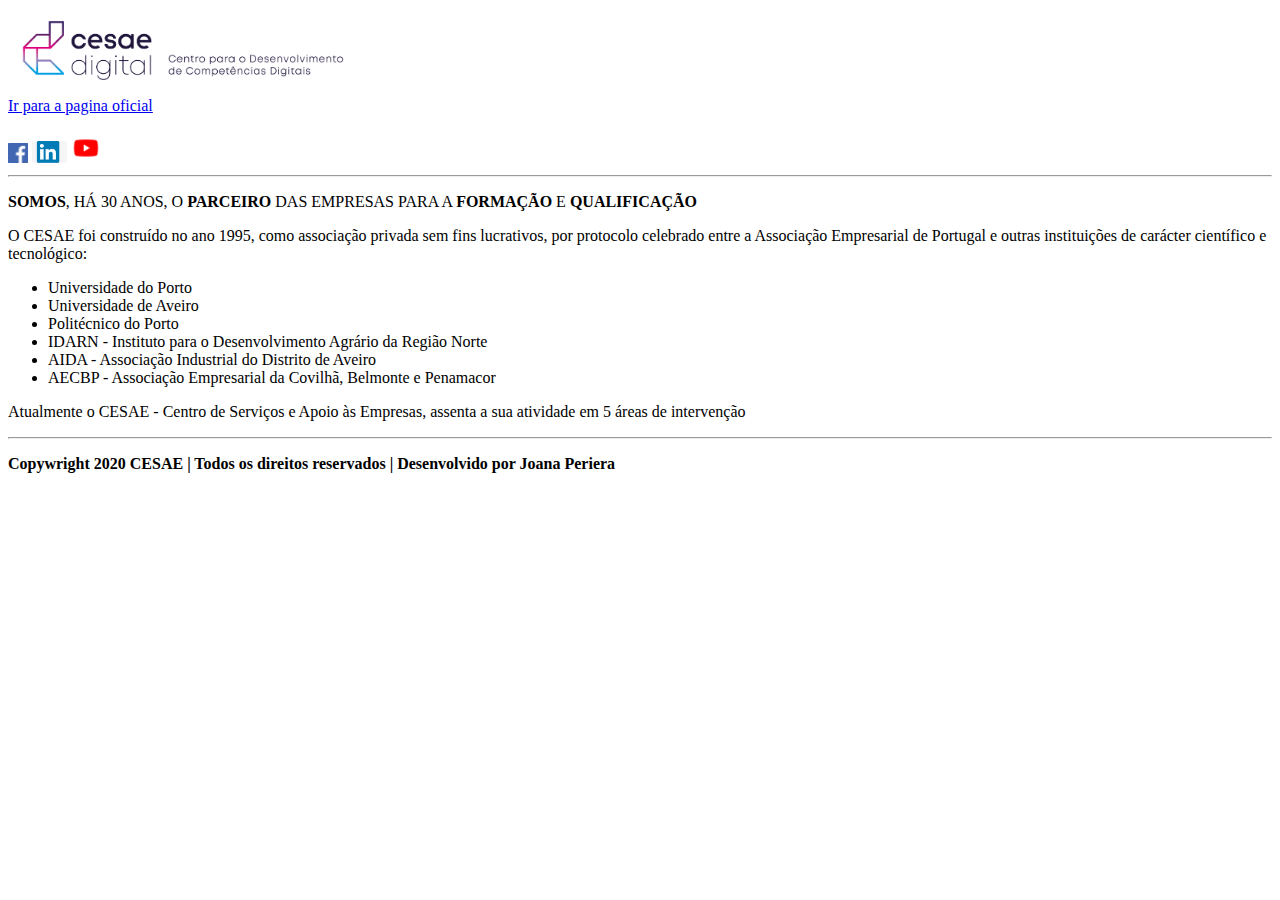
==== FEND1_Ficha2/exercicio.html @ 3fd22e33 "criação do exercício" ====
<!DOCTYPE html>
<html lang="en">
<head>
    <meta charset="UTF-8">
    <meta http-equiv="X-UA-Compatible" content="IE=edge">
    <meta name="viewport" content="width=device-width, initial-scale=1.0">
    <title>Document</title>
</head>
<body>
    <img src="logocesae.png" alt="" width="350">
    <br>
    <a href="https://www.cesae.pt/">Ir para a pagina oficial</a>
    <br>
    <br>
    <a href="https://www.facebook.com/CesaeDigital"> <img src="facebook.png" alt="" width="20"></a>
    <a href="https://www.linkedin.com/company/cesae-digital/"> <img src="linkedin.jpg" alt="" width="35"></a>
    <a href="youtube.com/user/CESAECanal"> <img src="youtube.png" alt="" width="30"></a>
    <br>
    <hr>
    <p><b>SOMOS</b>, HÁ 30 ANOS, O <b>PARCEIRO</b> DAS EMPRESAS PARA A <b>FORMAÇÃO</b> E <b>QUALIFICAÇÃO</b></p>
    <p>O CESAE foi construído no ano 1995, como associação privada sem fins lucrativos, por protocolo celebrado entre a Associação Empresarial de Portugal e outras instituições de carácter científico e tecnológico:</p>
    <ul>
        <li>Universidade do Porto</li>  
        <li>Universidade de Aveiro</li>
        <li>Politécnico do Porto</li>  
        <li>IDARN - Instituto para o Desenvolvimento Agrário da Região Norte</li>  
        <li>AIDA - Associação Industrial do Distrito de Aveiro</li>    
        <li>AECBP - Associação Empresarial da Covilhã, Belmonte e Penamacor</li>  
    </ul>
    <p>Atualmente o CESAE - Centro de Serviços e Apoio às Empresas, assenta a sua atividade em 5 áreas de intervenção</p>
    <hr>
    <p><b>Copywright 2020 CESAE | Todos os direitos reservados | Desenvolvido por Joana Periera</b></p>
</body>
</html>
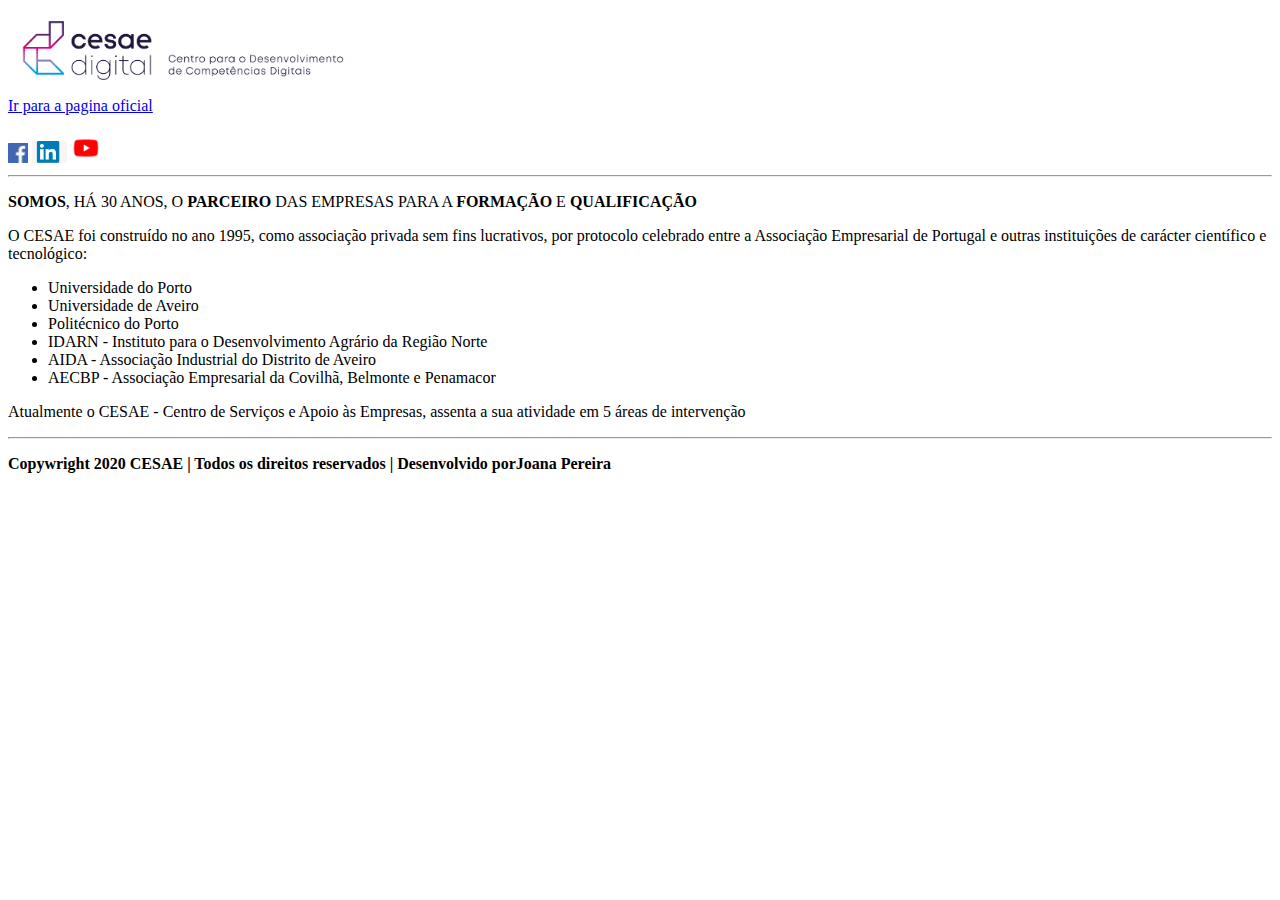
==== commit e3c766f4: "adicionei target_blank e o strong ao meu nome" ====
--- a/FEND1_Ficha2/exercicio.html
+++ b/FEND1_Ficha2/exercicio.html
@@ -12,9 +12,9 @@
     <a href="https://www.cesae.pt/">Ir para a pagina oficial</a>
     <br>
     <br>
-    <a href="https://www.facebook.com/CesaeDigital"> <img src="facebook.png" alt="" width="20"></a>
-    <a href="https://www.linkedin.com/company/cesae-digital/"> <img src="linkedin.jpg" alt="" width="35"></a>
-    <a href="youtube.com/user/CESAECanal"> <img src="youtube.png" alt="" width="30"></a>
+    <a href="https://www.facebook.com/CesaeDigital" target="_blank"> <img src="facebook.png" alt="" width="20"></a>
+    <a href="https://www.linkedin.com/company/cesae-digital/" target="_blank"> <img src="linkedin.jpg" alt="" width="35"></a>
+    <a href="https://www.youtube.com/user/CESAECanal" target="_blank"> <img src="youtube.png" alt="" width="30"></a>
     <br>
     <hr>
     <p><b>SOMOS</b>, HÁ 30 ANOS, O <b>PARCEIRO</b> DAS EMPRESAS PARA A <b>FORMAÇÃO</b> E <b>QUALIFICAÇÃO</b></p>
@@ -29,6 +29,6 @@
     </ul>
     <p>Atualmente o CESAE - Centro de Serviços e Apoio às Empresas, assenta a sua atividade em 5 áreas de intervenção</p>
     <hr>
-    <p><b>Copywright 2020 CESAE | Todos os direitos reservados | Desenvolvido por Joana Periera</b></p>
+    <p><b>Copywright 2020 CESAE | Todos os direitos reservados | Desenvolvido por</b><strong>Joana Pereira</strong></p>
 </body>
 </html>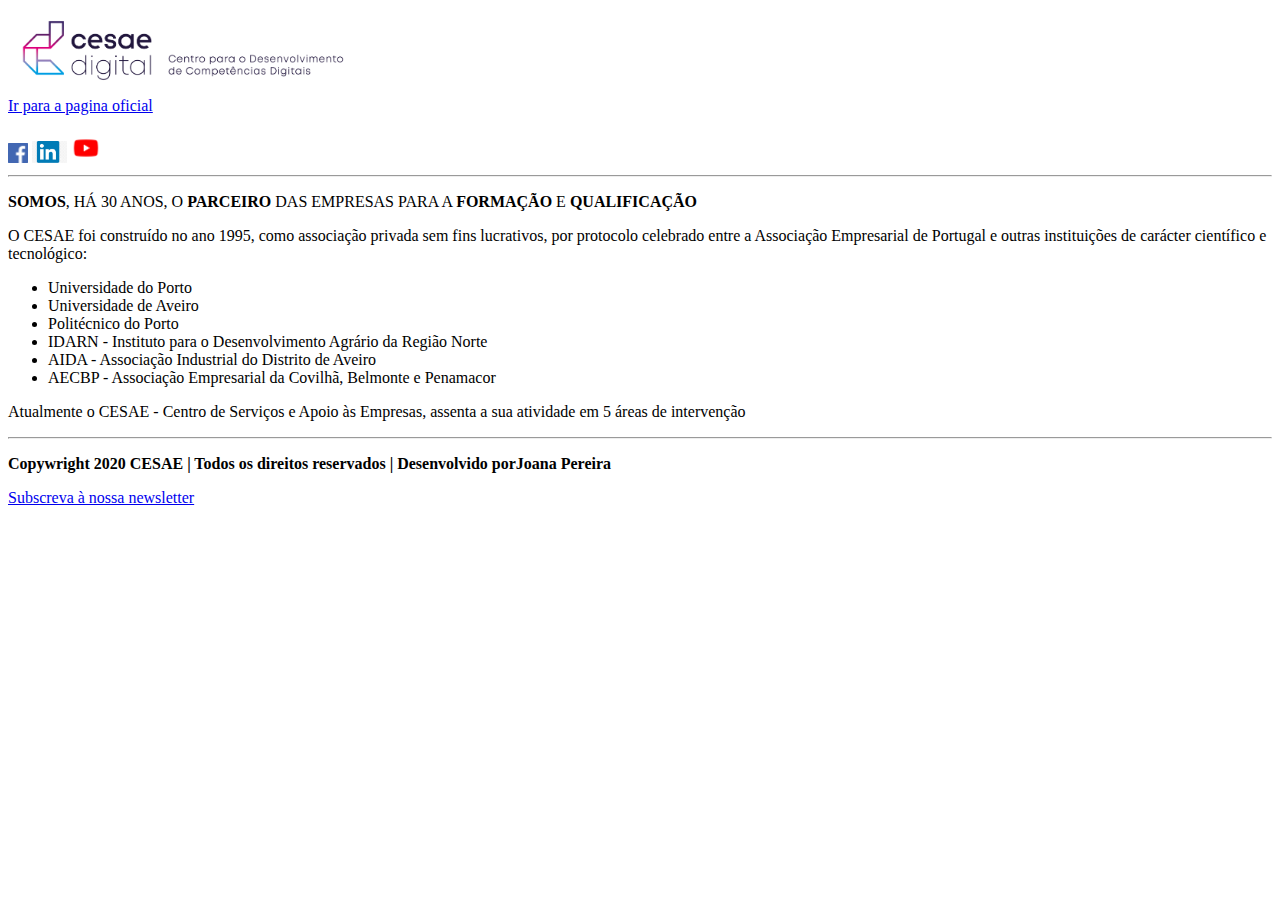
==== commit 21bca34f: "criacao do footer" ====
--- a/FEND1_Ficha2/exercicio.html
+++ b/FEND1_Ficha2/exercicio.html
@@ -4,7 +4,7 @@
     <meta charset="UTF-8">
     <meta http-equiv="X-UA-Compatible" content="IE=edge">
     <meta name="viewport" content="width=device-width, initial-scale=1.0">
-    <title>Document</title>
+    <title>CESAE</title>
 </head>
 <body>
     <img src="logocesae.png" alt="" width="350">
@@ -30,5 +30,8 @@
     <p>Atualmente o CESAE - Centro de Serviços e Apoio às Empresas, assenta a sua atividade em 5 áreas de intervenção</p>
     <hr>
     <p><b>Copywright 2020 CESAE | Todos os direitos reservados | Desenvolvido por</b><strong>Joana Pereira</strong></p>
+    <footer>
+        <a href="https://www.cesae.pt/inscricao-newsletter/" target="_blank"> Subscreva à nossa newsletter</a>
+    </footer>
 </body>
 </html>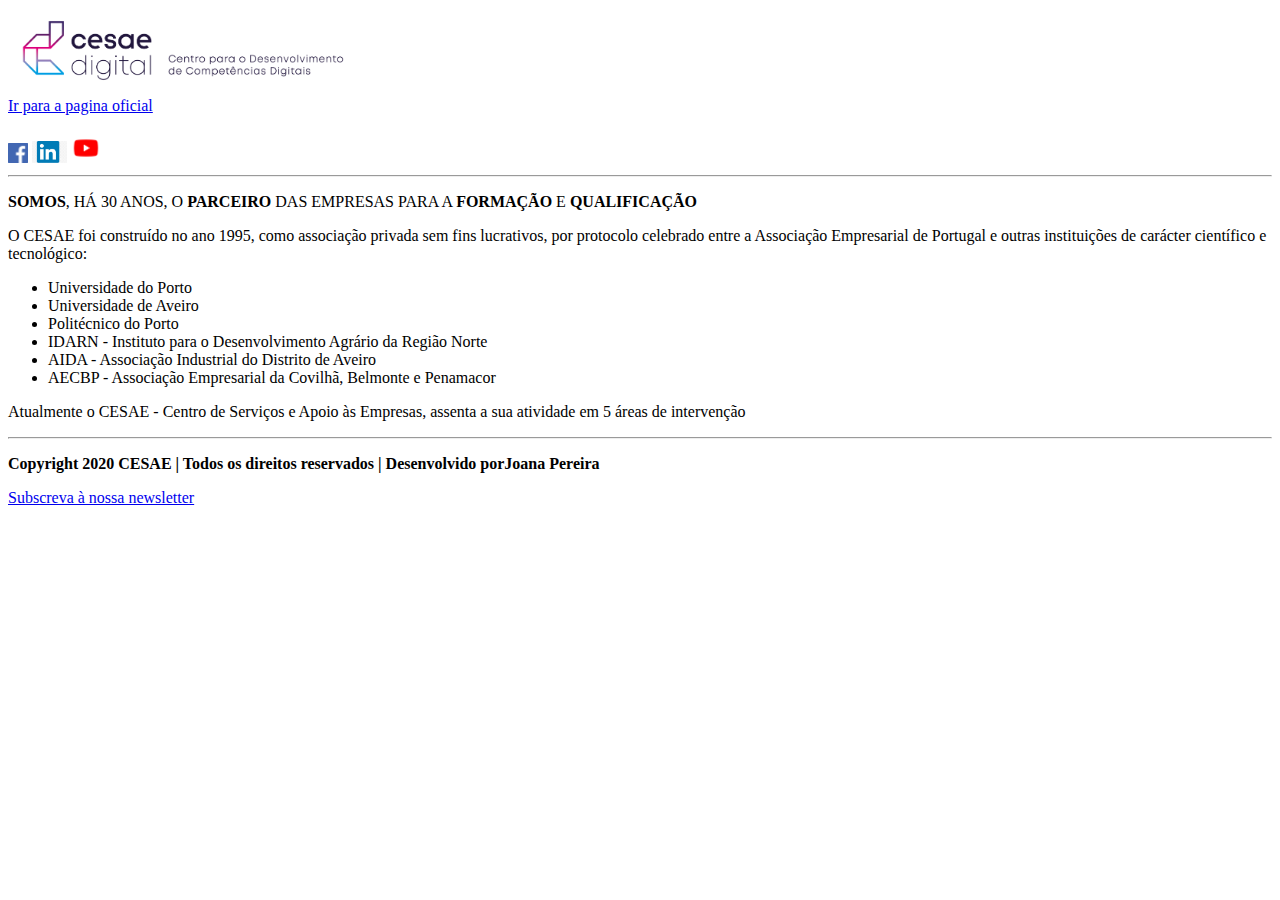
==== commit 40a0b1d6: "correcao erro ortográfico" ====
--- a/FEND1_Ficha2/exercicio.html
+++ b/FEND1_Ficha2/exercicio.html
@@ -29,9 +29,11 @@
     </ul>
     <p>Atualmente o CESAE - Centro de Serviços e Apoio às Empresas, assenta a sua atividade em 5 áreas de intervenção</p>
     <hr>
-    <p><b>Copywright 2020 CESAE | Todos os direitos reservados | Desenvolvido por</b><strong>Joana Pereira</strong></p>
+    <p><b>Copyright 2020 CESAE | Todos os direitos reservados | Desenvolvido por</b><strong>Joana Pereira</strong></p>
     <footer>
         <a href="https://www.cesae.pt/inscricao-newsletter/" target="_blank"> Subscreva à nossa newsletter</a>
     </footer>
+
+    <!-- link do meu repositório remoto: https://github.com/joanamtp/FEND_TPC/tree/main/FEND1_Ficha2--> 
 </body>
 </html>